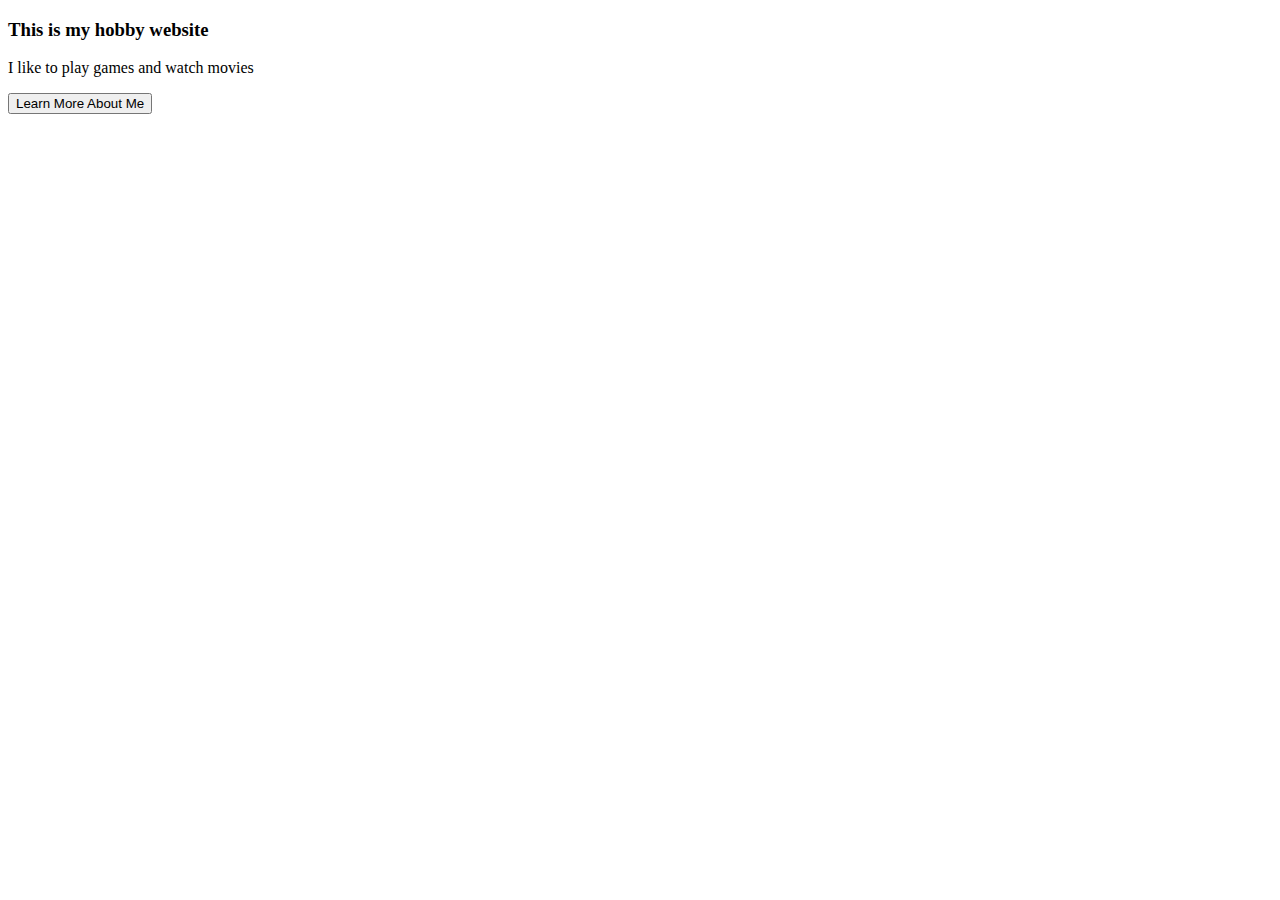
==== index.html @ 287b765f "Merge pull request #2 from alfredonline/1-add-an-index-html-page" ====
<!DOCTYPE html>
<html lang="en">
  <head>
    <meta charset="UTF-8" />
    <meta http-equiv="X-UA-Compatible" content="IE=edge" />
    <meta name="viewport" content="width=device-width, initial-scale=1.0" />
    <title>Document</title>
  </head>
  <body>
    <h3>This is my hobby website</h3>
    <p>I like to play games and watch movies</p>
    <button>
        Learn More About Me
    </button>
  </body>
</html>
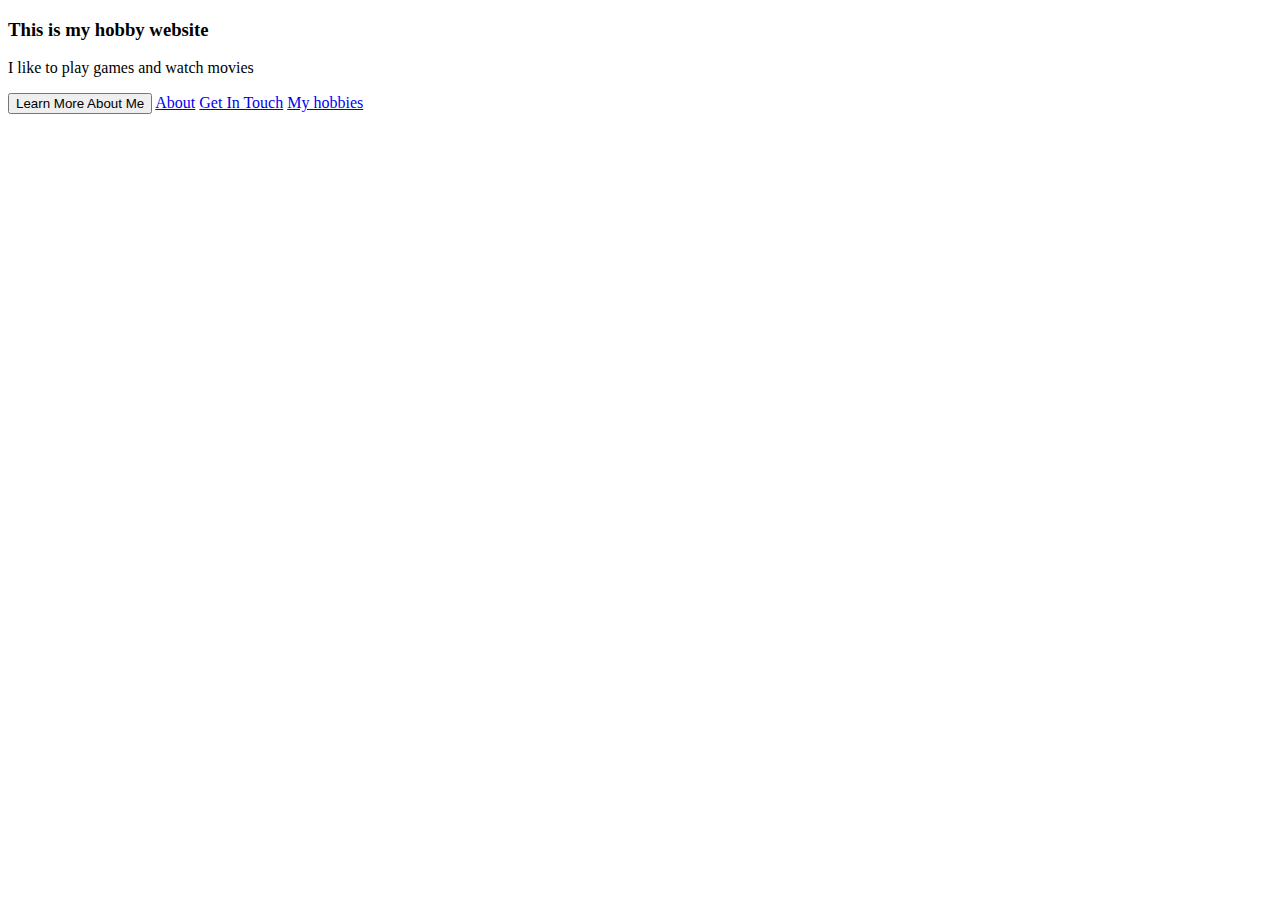
==== commit 19fd8703: "Merge pull request #4 from alfredonline/3-add-3-additional-pages" ====
--- a/index.html
+++ b/index.html
@@ -4,7 +4,7 @@
     <meta charset="UTF-8" />
     <meta http-equiv="X-UA-Compatible" content="IE=edge" />
     <meta name="viewport" content="width=device-width, initial-scale=1.0" />
-    <title>Document</title>
+    <title>Home</title>
   </head>
   <body>
     <h3>This is my hobby website</h3>
@@ -12,5 +12,8 @@
     <button>
         Learn More About Me
     </button>
+    <a href="about.html">About</a>
+    <a href="contactMe.html">Get In Touch</a>
+    <a href="myHobbies.html">My hobbies</a>
   </body>
 </html>
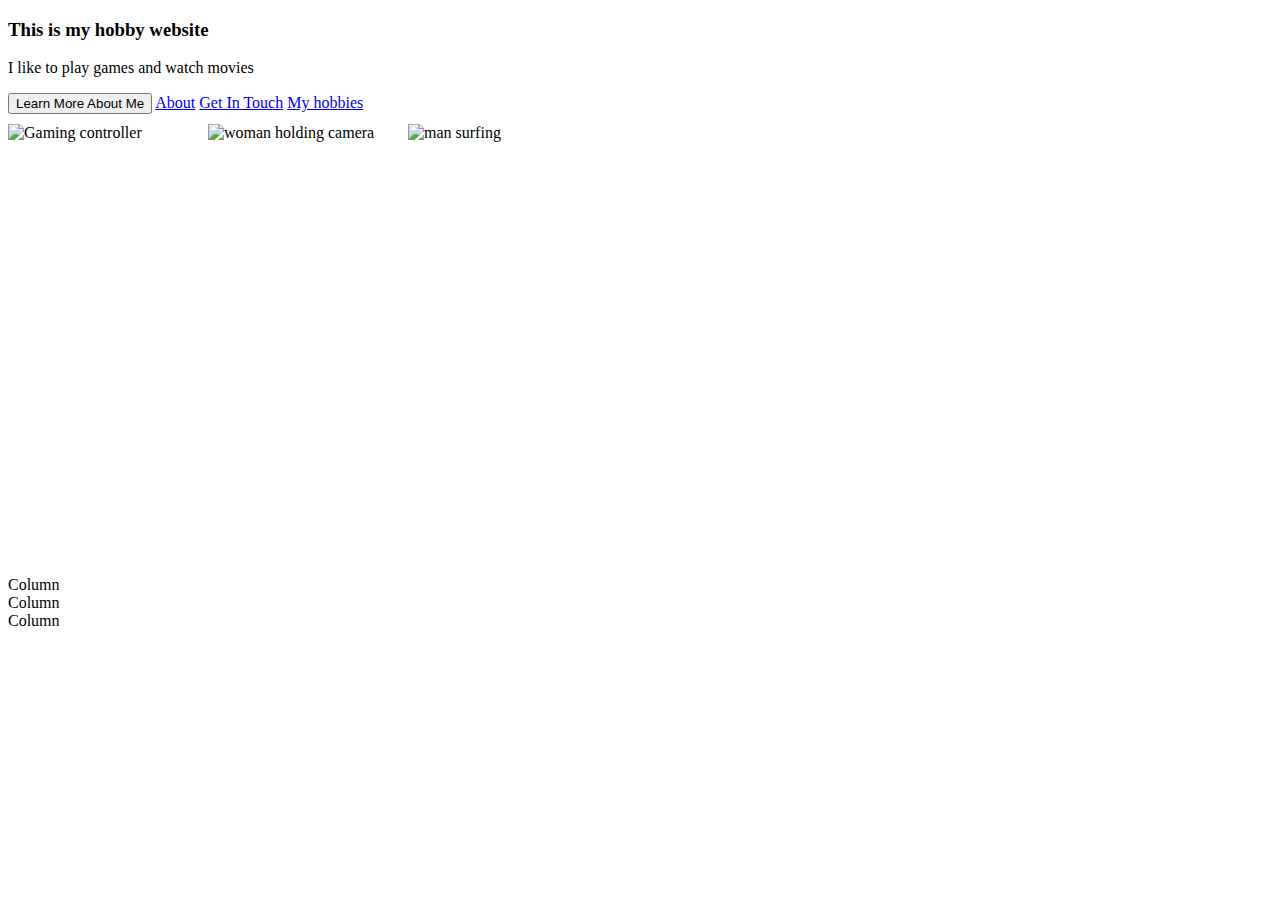
==== commit 844eaa11: "Merge pull request #5 from alfredonline/3-add-3-additional-pages" ====
--- a/index.html
+++ b/index.html
@@ -5,15 +5,64 @@
     <meta http-equiv="X-UA-Compatible" content="IE=edge" />
     <meta name="viewport" content="width=device-width, initial-scale=1.0" />
     <title>Home</title>
+    <link rel="stylesheet" type="text/css" href="styles.css" />
+    <link
+      href="https://cdn.jsdelivr.net/npm/bootstrap@5.3.0-alpha3/dist/css/bootstrap.min.css"
+      rel="stylesheet"
+      integrity="sha384-KK94CHFLLe+nY2dmCWGMq91rCGa5gtU4mk92HdvYe+M/SXH301p5ILy+dN9+nJOZ"
+      crossorigin="anonymous"
+    />
   </head>
   <body>
     <h3>This is my hobby website</h3>
     <p>I like to play games and watch movies</p>
-    <button>
-        Learn More About Me
-    </button>
+    <button>Learn More About Me</button>
     <a href="about.html">About</a>
     <a href="contactMe.html">Get In Touch</a>
     <a href="myHobbies.html">My hobbies</a>
+
+    <div class="imageContainer">
+      <img
+        src="https://images.unsplash.com/photo-1493711662062-fa541adb3fc8?ixlib=rb-4.0.3&ixid=MnwxMjA3fDB8MHxwaG90by1wYWdlfHx8fGVufDB8fHx8&auto=format&fit=crop&w=1470&q=80"
+        alt="Gaming controller"
+        class="image"
+      />
+      <img
+        src="https://images.unsplash.com/photo-1593504891798-2bfb68bc51a0?ixlib=rb-4.0.3&ixid=MnwxMjA3fDB8MHxwaG90by1wYWdlfHx8fGVufDB8fHx8&auto=format&fit=crop&w=1470&q=80"
+        alt="woman holding camera"
+        class="image"
+      />
+      <img
+        src="https://images.unsplash.com/photo-1465189714629-6d3af8e1fdc0?ixlib=rb-4.0.3&ixid=MnwxMjA3fDB8MHxwaG90by1wYWdlfHx8fGVufDB8fHx8&auto=format&fit=crop&w=1472&q=80"
+        alt="man surfing"
+        class="image"
+      />
+    </div>
+    <br />
+    <br />
+    <br />
+    <br />
+    <br />
+    <br />
+    <br />
+    <br />
+    <br />
+    <br />
+    <br />
+    <br />
+    <br />
+    <br />
+    <div class="container text-center">
+      <div class="row">
+        <div class="col">Column</div>
+        <div class="col">Column</div>
+        <div class="col">Column</div>
+      </div>
+    </div>
+    <script
+      src="https://cdn.jsdelivr.net/npm/bootstrap@5.3.0-alpha3/dist/js/bootstrap.bundle.min.js"
+      integrity="sha384-ENjdO4Dr2bkBIFxQpeoTz1HIcje39Wm4jDKdf19U8gI4ddQ3GYNS7NTKfAdVQSZe"
+      crossorigin="anonymous"
+    ></script>
   </body>
 </html>
--- a/styles.css
+++ b/styles.css
@@ -0,0 +1,13 @@
+.imageContainer {
+    height: 200px;
+    width: 100%;
+    display: flex;
+    margin-top: 10px;
+    justify-content: flex-start;
+}
+
+.image {
+    height: 200px;
+    width: 200px;
+    object-fit: cover;
+}